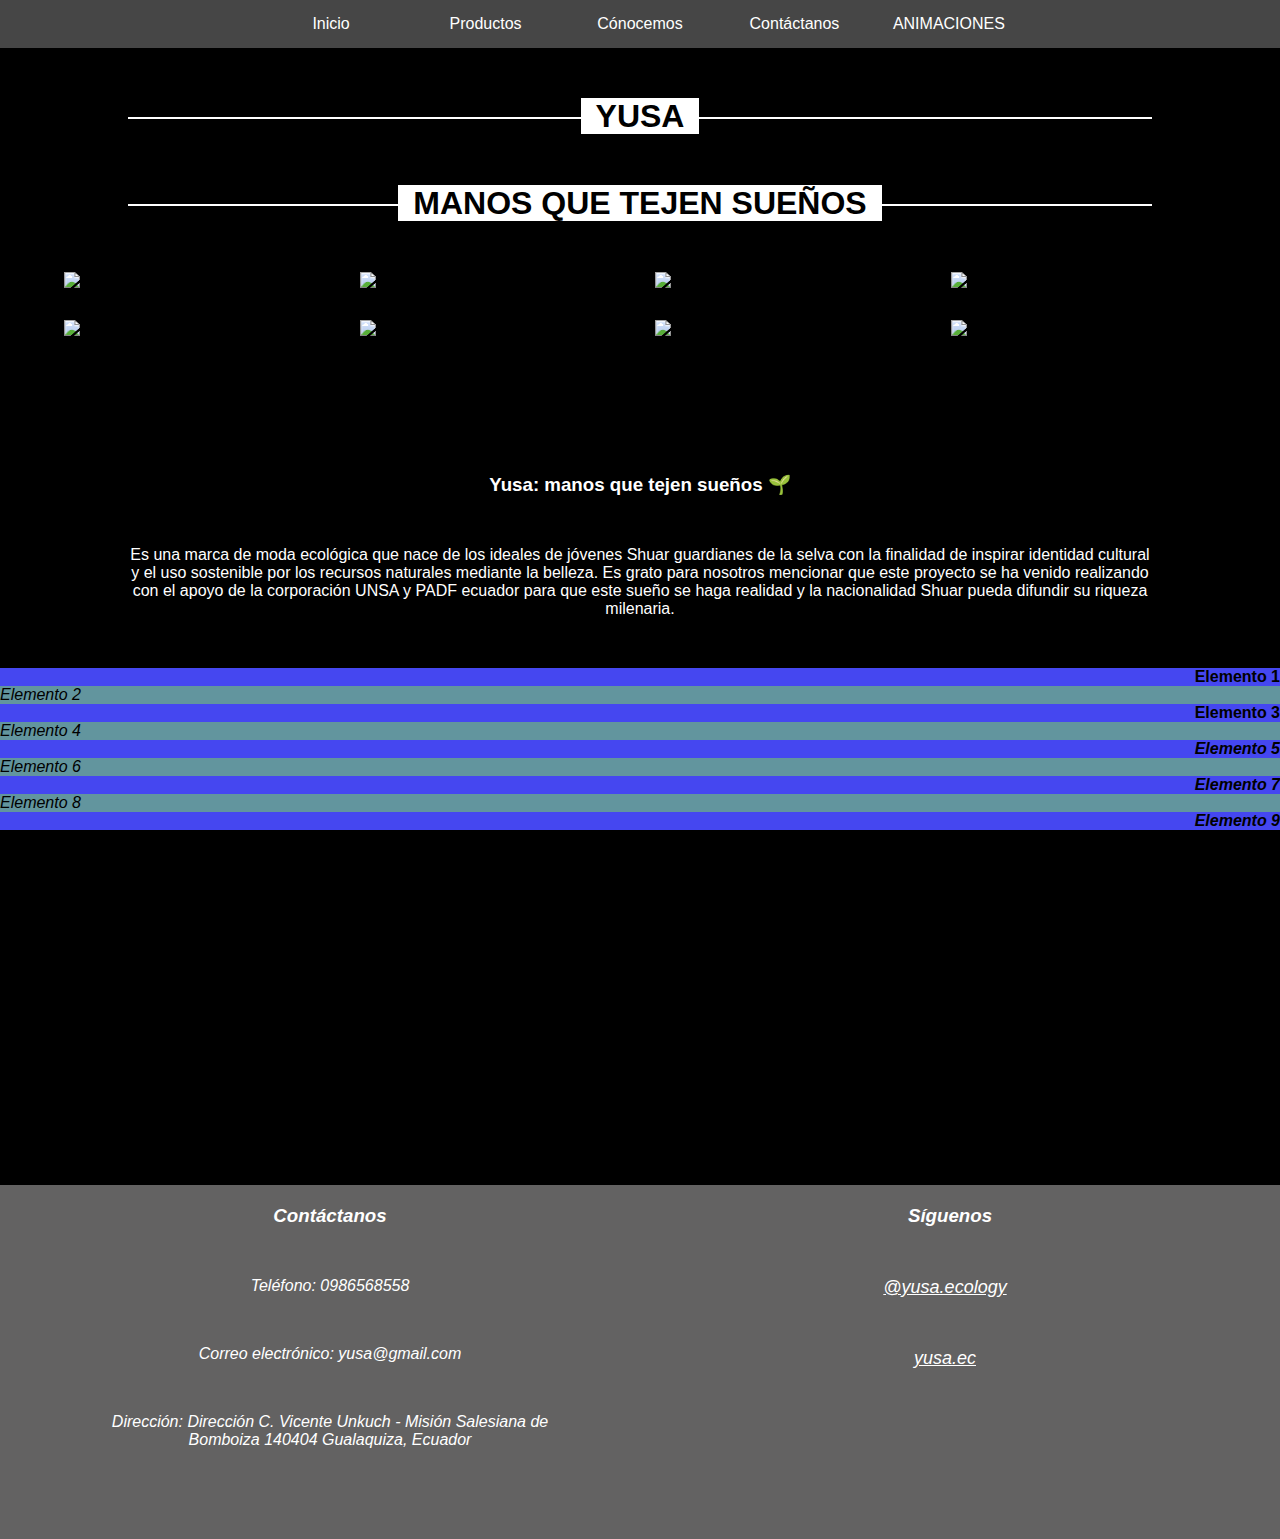
==== index.html @ 16f9d85e "4 files modified, 2 added" ====
<!DOCTYPE html>
<html lang="es">
<head>
    <meta charset="UTF-8">
    <meta http-equiv="X-UA-Compatible" content="IE=edge">
    <meta name="viewport" content="width=device-width, initial-scale=1.0">
    <title>YUSA GALLERY</title>
    <link rel="stylesheet" href="styles.css">
</head>
<body>
  <header>
    <nav>
      <ul>
        <li><a href="#">Inicio</a></li>
        <li><a href="#">Productos</a></li>
        <li><a href="#">Cónocemos</a></li>
        <li><a href="#">Contáctanos</a></li>
        <li> <a href="nube.html">ANIMACIONES</a></li>
      </ul>
    </nav>
  </header>
    


    <div class="ful-img" id="fulImgBox">
        <img src="https://cdn.jsdelivr.net/gh/KaarJoseph/KaarJoseph@stash-2023-09-04_19-29-49/IMAGENES/img1.jpg" id="fulImg" alt="">
        <span onclick="closeImg()">X</span>
    </div>
 
    <h1><span>YUSA</span></h1>
    <h1><span>MANOS QUE TEJEN SUEÑOS</span></h1>

    <div class="img-gallery">
        <img src="https://cdn.jsdelivr.net/gh/KaarJoseph/KaarJoseph@stash-2023-09-04_19-29-49/IMAGENES/img1.jpg" onclick="openFulImg(this.src)" alt="YUSA_1">
        <img src="https://raw.githubusercontent.com/KaarJoseph/KaarJoseph.github.io/main/IMAGENES/img2.jpg" onclick="openFulImg(this.src)" alt="YUSA_2">
        <img src="https://raw.githubusercontent.com/KaarJoseph/KaarJoseph.github.io/main/IMAGENES/img3.jpg" onclick="openFulImg(this.src)" alt="YUSA_3">
        <img src="https://raw.githubusercontent.com/KaarJoseph/KaarJoseph.github.io/main/IMAGENES/img4.jpg" onclick="openFulImg(this.src)" alt="YUSA_4">
        <img src="https://raw.githubusercontent.com/KaarJoseph/KaarJoseph.github.io/main/IMAGENES/img5.jpg" onclick="openFulImg(this.src)" alt="YUSA_5">
        <img src="https://raw.githubusercontent.com/KaarJoseph/KaarJoseph.github.io/main/IMAGENES/img6.jpg" onclick="openFulImg(this.src)" alt="YUSA_6">
        <img src="https://raw.githubusercontent.com/KaarJoseph/KaarJoseph.github.io/main/IMAGENES/img7.jpg" onclick="openFulImg(this.src)" alt="YUSA_7">
        <img src="https://raw.githubusercontent.com/KaarJoseph/KaarJoseph.github.io/main/IMAGENES/img8.jpg" onclick="openFulImg(this.src)" alt="YUSA_8">
    </div> 
    <script src="script.js"></script> 

    <br>
    <br>
    <h3>Yusa: manos que tejen sueños 🌱</h3>
        <p> Es una marca de moda ecológica que nace de los ideales de 
        jóvenes Shuar guardianes de la selva con la finalidad de inspirar identidad cultural 
        y el uso sostenible por los recursos naturales mediante la belleza.
        Es grato para nosotros mencionar que este proyecto se ha venido realizando 
        con el apoyo de la corporación UNSA y PADF ecuador para que este sueño se haga realidad y la nacionalidad 
        Shuar pueda difundir su riqueza milenaria.</p>

        <div class="par_impar">
        <ul>
            <li><b>Elemento 1</b></li>
            <li><i>Elemento 2</i></li>
            <li><b>Elemento 3</b></li>
            <li><i>Elemento 4<i></li>
            <li><b>Elemento 5</b></li>
            <li><i>Elemento 6<i></li>
            <li><b>Elemento 7</b></li>
            <li><i>Elemento 8<i></li>
            <li><b>Elemento 9</b></li>
          </ul>
        </div>        
    <br>
    <br>

        <div class="video">
            <iframe width="560" height="315" src="https://www.youtube.com/embed/RK7Amis8HJ0" frameborder="0" allowfullscreen></iframe>
          </div>

    <footer>
        <div class="contact-info">
          <h3>Contáctanos</h3>
          <p>Teléfono: 0986568558</p>
          <p>Correo electrónico: yusa@gmail.com</p>
          <p>Dirección: Dirección
            C. Vicente Unkuch - Misión Salesiana de Bomboiza 140404 Gualaquiza, Ecuador</p>
        </div>
        <div class="social-media">
          <h3>Síguenos</h3>
          <p><a  href="https://www.facebook.com/yusa.shuar/" target="_blank"><i>@yusa.ecology</i></a></p>
          <p><a  href="https://www.instagram.com/yusa.ec/?hl=es" target="_blank"><i>yusa.ec</i></a></p>
        </div>
      </footer>

</body>
</html>
---- styles.css ----
*{
  padding: 0;
  margin: 0;
  box-sizing: border-box;
  font-family: sans-serif;
}

/*BARRA DE NAVEGACIÓN*/

nav ul {
  list-style-type: none;
  margin: 0;
  padding: 0;
  overflow: hidden;
  background-color: #333;
}

nav ul{

  background-color: rgb(70, 70, 70);
  width: 100%;
  list-style-type: none;
  text-align: center;
}
nav li{
  display: inline-flex;
}

nav a{
  text-decoration: none;
  color: white;
  padding: 10%;
  width: 150px;


}

nav li:hover{
  background-color: black;
}

h1{
  text-align: center;
  position: relative;
  width: 80%;
  margin: 50px auto;
}
body{
  background-color: #000000;
}
h1::before{
  content: "";
  display: block;
  width: 100%;
  height: 2px;
  position: absolute;
  background-color: rgb(255, 255, 255);
  top: 50%;
  z-index: -1;
}
h1 span{
  background-color:#ffffff;
  padding: 0 15px;
}
.img-gallery{
  width: 90%;
  margin: 50px auto 50px;
  display: grid;
  grid-template-columns: repeat(auto-fit,minmax(240px,1fr));
  gap: 30px;
}
.img-gallery img{
  width: 100%;

  cursor: pointer;
  transition: 1s;
}
.img-gallery img:hover{
  transform: scale(1.2);
}
.ful-img{
  width: 100%;
  height: 100vh;
  background-color: rgba(0, 0,0, 0.9);
  position: fixed;
  top: 0;
  left: 0;
  display: none;
  align-items: center;
  justify-content: center;
  z-index: 99;
}
.ful-img span{
  position: absolute;
  top: 5%;
  right: 5%;
  font-size: 30px;
  color: #fff;
  cursor: pointer;
}
.ful-img img{
  width: 426px;
  max-width: 639px;
}
@media screen and (max-width:400px){
  h1{
      text-decoration: underline;
  }
  h1::before{
      display: none;
  }
  h1 span{
      padding: 0;
  }
}
footer {
  background-color: #636262;
  padding: 20px;
  display: flex;
  justify-content: space-between;
  flex-wrap: wrap;
}

.contact-info, .social-media {
  flex: 1 1 300px;
  margin-bottom: 20px;
}

.contact-info h3, .social-media h3 {
  margin-top: 0;
}

.social-media a {
  text-align: center;
  margin-right: 10px;
  font-size: 18px;
  color: #ffffff;
}

.social-media a:hover {
  color: #93a5f5;
}

h3{
  text-align: center;
  position: relative;
  width: 80%;
  margin: 50px auto;
  color: #ffffff;
}
p{
  text-align: center;
  position: relative;
  width: 80%;
  margin: 50px auto;
  color: #ffffff;
}

a{
  color: #ffffff;
}

.video{
  text-align: center;
} 
/* Elementos pares  even*/
.par_impar li:nth-child(even):nth-child(even) {
  background-color: rgb(98, 149, 158);
}

/* Elementos impares odd */
 .par_impar li:nth-child(odd) {
  background-color: rgb(69, 71, 240);
  text-align: end;
}
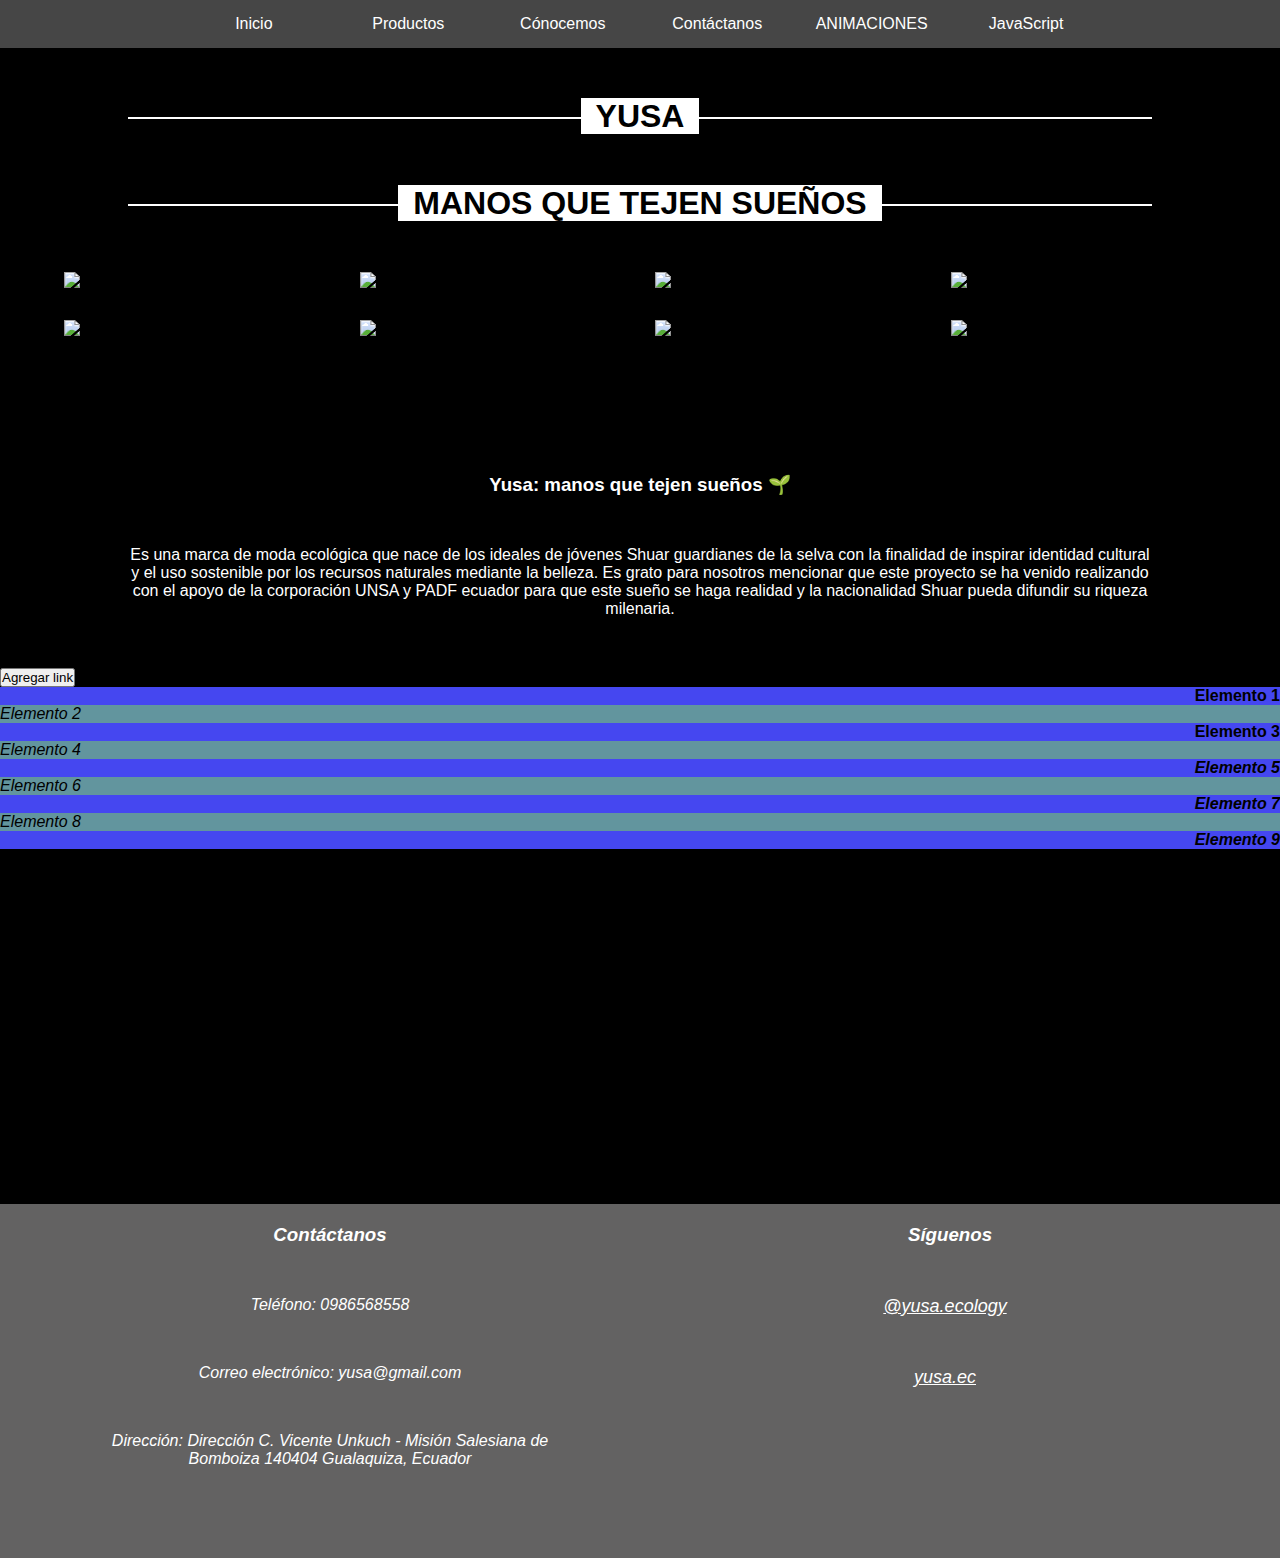
==== commit 18387ee4: "JAVASCRIPT DAY 1" ====
--- a/index.html
+++ b/index.html
@@ -16,7 +16,8 @@
         <li><a href="#">Cónocemos</a></li>
         <li><a href="#">Contáctanos</a></li>
         <li> <a href="nube.html">ANIMACIONES</a></li>
-      </ul>
+        <li> <a href="#">JavaScript</a></li>
+      </ul> 
     </nav>
   </header>
     
@@ -27,7 +28,7 @@
         <span onclick="closeImg()">X</span>
     </div>
  
-    <h1><span>YUSA</span></h1>
+    <h1 class="tiulo1"><span>YUSA</span></h1>
     <h1><span>MANOS QUE TEJEN SUEÑOS</span></h1>
 
     <div class="img-gallery">
@@ -51,6 +52,8 @@
         Es grato para nosotros mencionar que este proyecto se ha venido realizando 
         con el apoyo de la corporación UNSA y PADF ecuador para que este sueño se haga realidad y la nacionalidad 
         Shuar pueda difundir su riqueza milenaria.</p>
+
+        <button onlick="addLink()">Agregar link</button>
 
         <div class="par_impar">
         <ul>
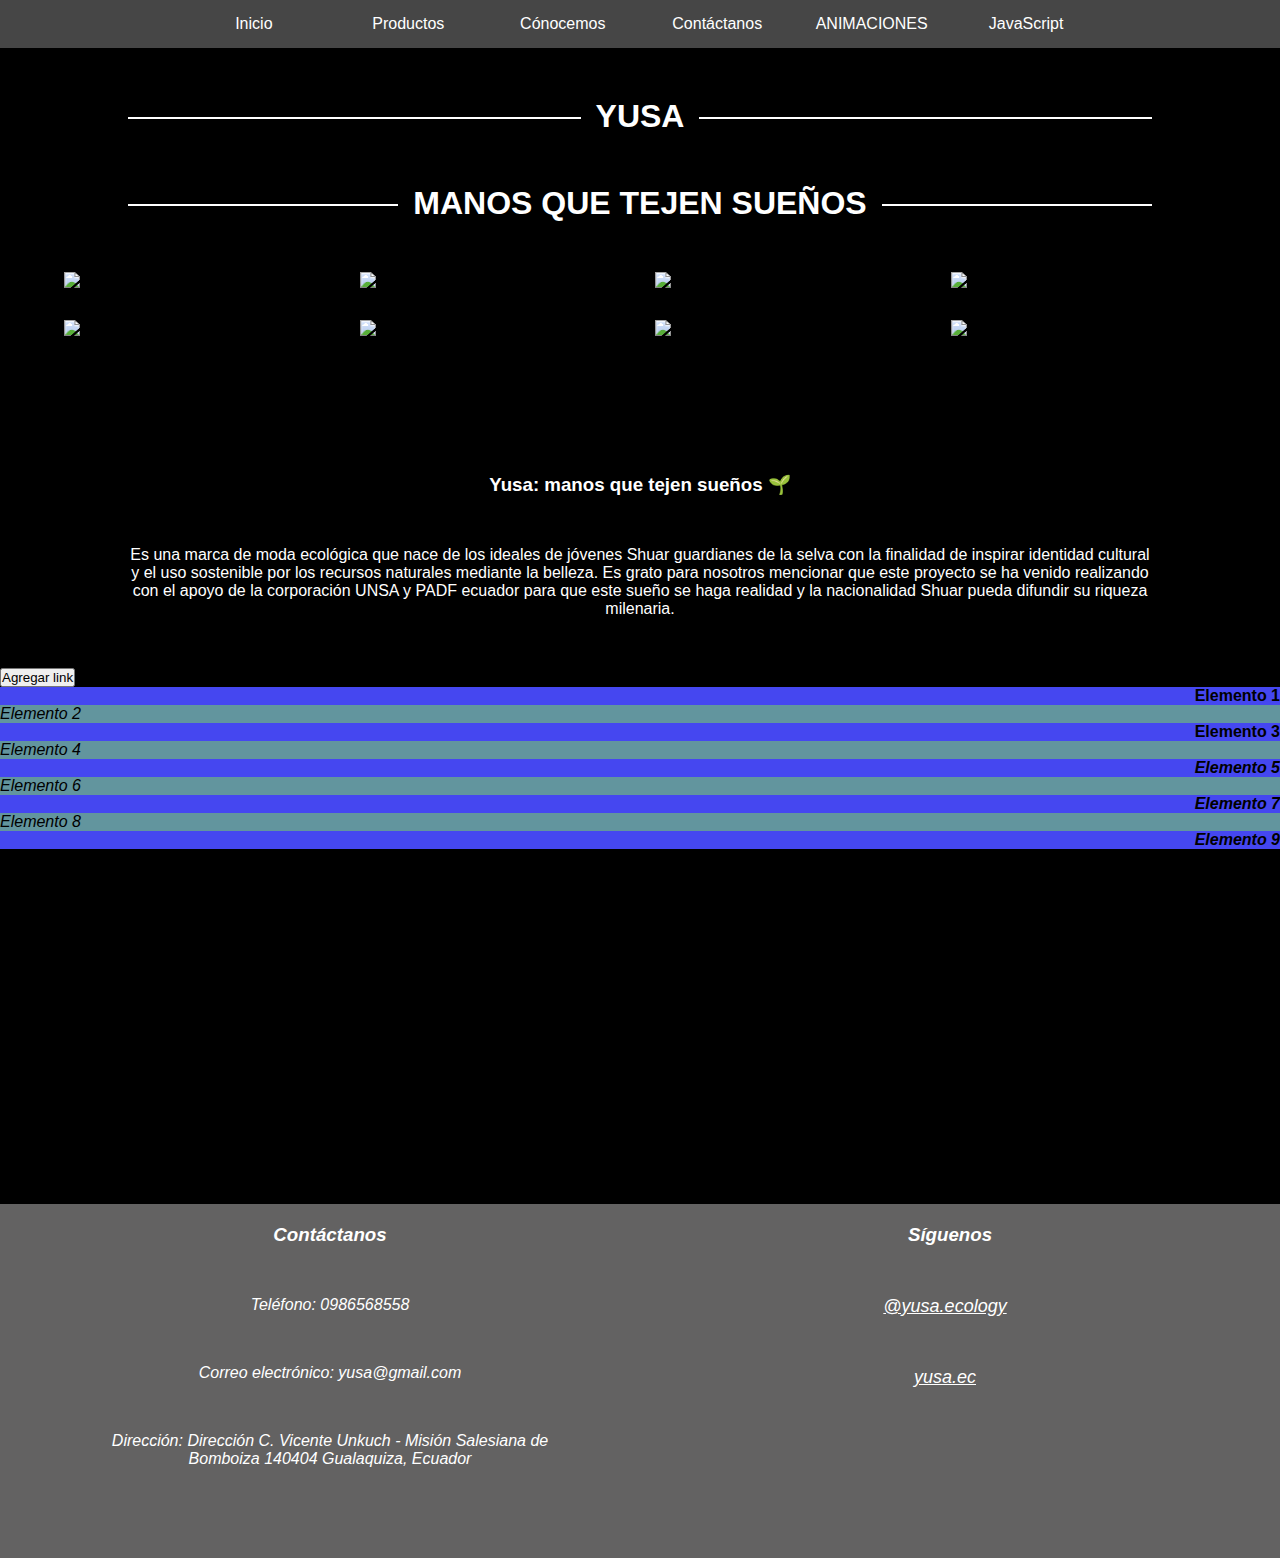
==== commit fce5805d: "ACTUALIZACIÓN DE TITULOS" ====
--- a/index.html
+++ b/index.html
@@ -8,6 +8,7 @@
     <link rel="stylesheet" href="styles.css">
 </head>
 <body>
+
   <header>
     <nav>
       <ul>
@@ -16,7 +17,7 @@
         <li><a href="#">Cónocemos</a></li>
         <li><a href="#">Contáctanos</a></li>
         <li> <a href="nube.html">ANIMACIONES</a></li>
-        <li> <a href="#">JavaScript</a></li>
+        <li> <a href="JavaScript.html">JavaScript</a></li>
       </ul> 
     </nav>
   </header>
@@ -24,15 +25,15 @@
 
 
     <div class="ful-img" id="fulImgBox">
-        <img src="https://cdn.jsdelivr.net/gh/KaarJoseph/KaarJoseph@stash-2023-09-04_19-29-49/IMAGENES/img1.jpg" id="fulImg" alt="">
+        <img src="https://cdn.jsdelivr.net/gh/KaarJoseph/KaarJoseph@main/IMAGENES/img1.jpg" id="fulImg" alt="">
         <span onclick="closeImg()">X</span>
     </div>
  
-    <h1 class="tiulo1"><span>YUSA</span></h1>
-    <h1><span>MANOS QUE TEJEN SUEÑOS</span></h1>
+    <h1 class="titulo1"><span>YUSA</span></h1>
+    <h1 class="titulo2"><span>MANOS QUE TEJEN SUEÑOS</span></h1>
 
     <div class="img-gallery">
-        <img src="https://cdn.jsdelivr.net/gh/KaarJoseph/KaarJoseph@stash-2023-09-04_19-29-49/IMAGENES/img1.jpg" onclick="openFulImg(this.src)" alt="YUSA_1">
+        <img src="https://cdn.jsdelivr.net/gh/KaarJoseph/KaarJoseph@main/IMAGENES/img1.jpg" onclick="openFulImg(this.src)" alt="YUSA_1">
         <img src="https://raw.githubusercontent.com/KaarJoseph/KaarJoseph.github.io/main/IMAGENES/img2.jpg" onclick="openFulImg(this.src)" alt="YUSA_2">
         <img src="https://raw.githubusercontent.com/KaarJoseph/KaarJoseph.github.io/main/IMAGENES/img3.jpg" onclick="openFulImg(this.src)" alt="YUSA_3">
         <img src="https://raw.githubusercontent.com/KaarJoseph/KaarJoseph.github.io/main/IMAGENES/img4.jpg" onclick="openFulImg(this.src)" alt="YUSA_4">
@@ -41,7 +42,7 @@
         <img src="https://raw.githubusercontent.com/KaarJoseph/KaarJoseph.github.io/main/IMAGENES/img7.jpg" onclick="openFulImg(this.src)" alt="YUSA_7">
         <img src="https://raw.githubusercontent.com/KaarJoseph/KaarJoseph.github.io/main/IMAGENES/img8.jpg" onclick="openFulImg(this.src)" alt="YUSA_8">
     </div> 
-    <script src="script.js"></script> 
+    
 
     <br>
     <br>
@@ -89,7 +90,7 @@
           <p><a  href="https://www.instagram.com/yusa.ec/?hl=es" target="_blank"><i>yusa.ec</i></a></p>
         </div>
       </footer>
-
+      <script src="script.js"></script> 
 </body>
 </html>
 
--- a/styles.css
+++ b/styles.css
@@ -28,7 +28,7 @@
 
 nav a{
   text-decoration: none;
-  color: white;
+  color: rgb(255, 255, 255);
   padding: 10%;
   width: 150px;
 
@@ -36,7 +36,7 @@
 }
 
 nav li:hover{
-  background-color: black;
+  background-color: rgb(0, 0, 0);
 }
 
 h1{
@@ -59,8 +59,9 @@
   z-index: -1;
 }
 h1 span{
-  background-color:#ffffff;
+  background-color:#000000;
   padding: 0 15px;
+  color: white;
 }
 .img-gallery{
   width: 90%;
@@ -95,7 +96,7 @@
   top: 5%;
   right: 5%;
   font-size: 30px;
-  color: #fff;
+  color: rgb(255, 255, 255);
   cursor: pointer;
 }
 .ful-img img{
@@ -173,3 +174,5 @@
   background-color: rgb(69, 71, 240);
   text-align: end;
 }
+
+
